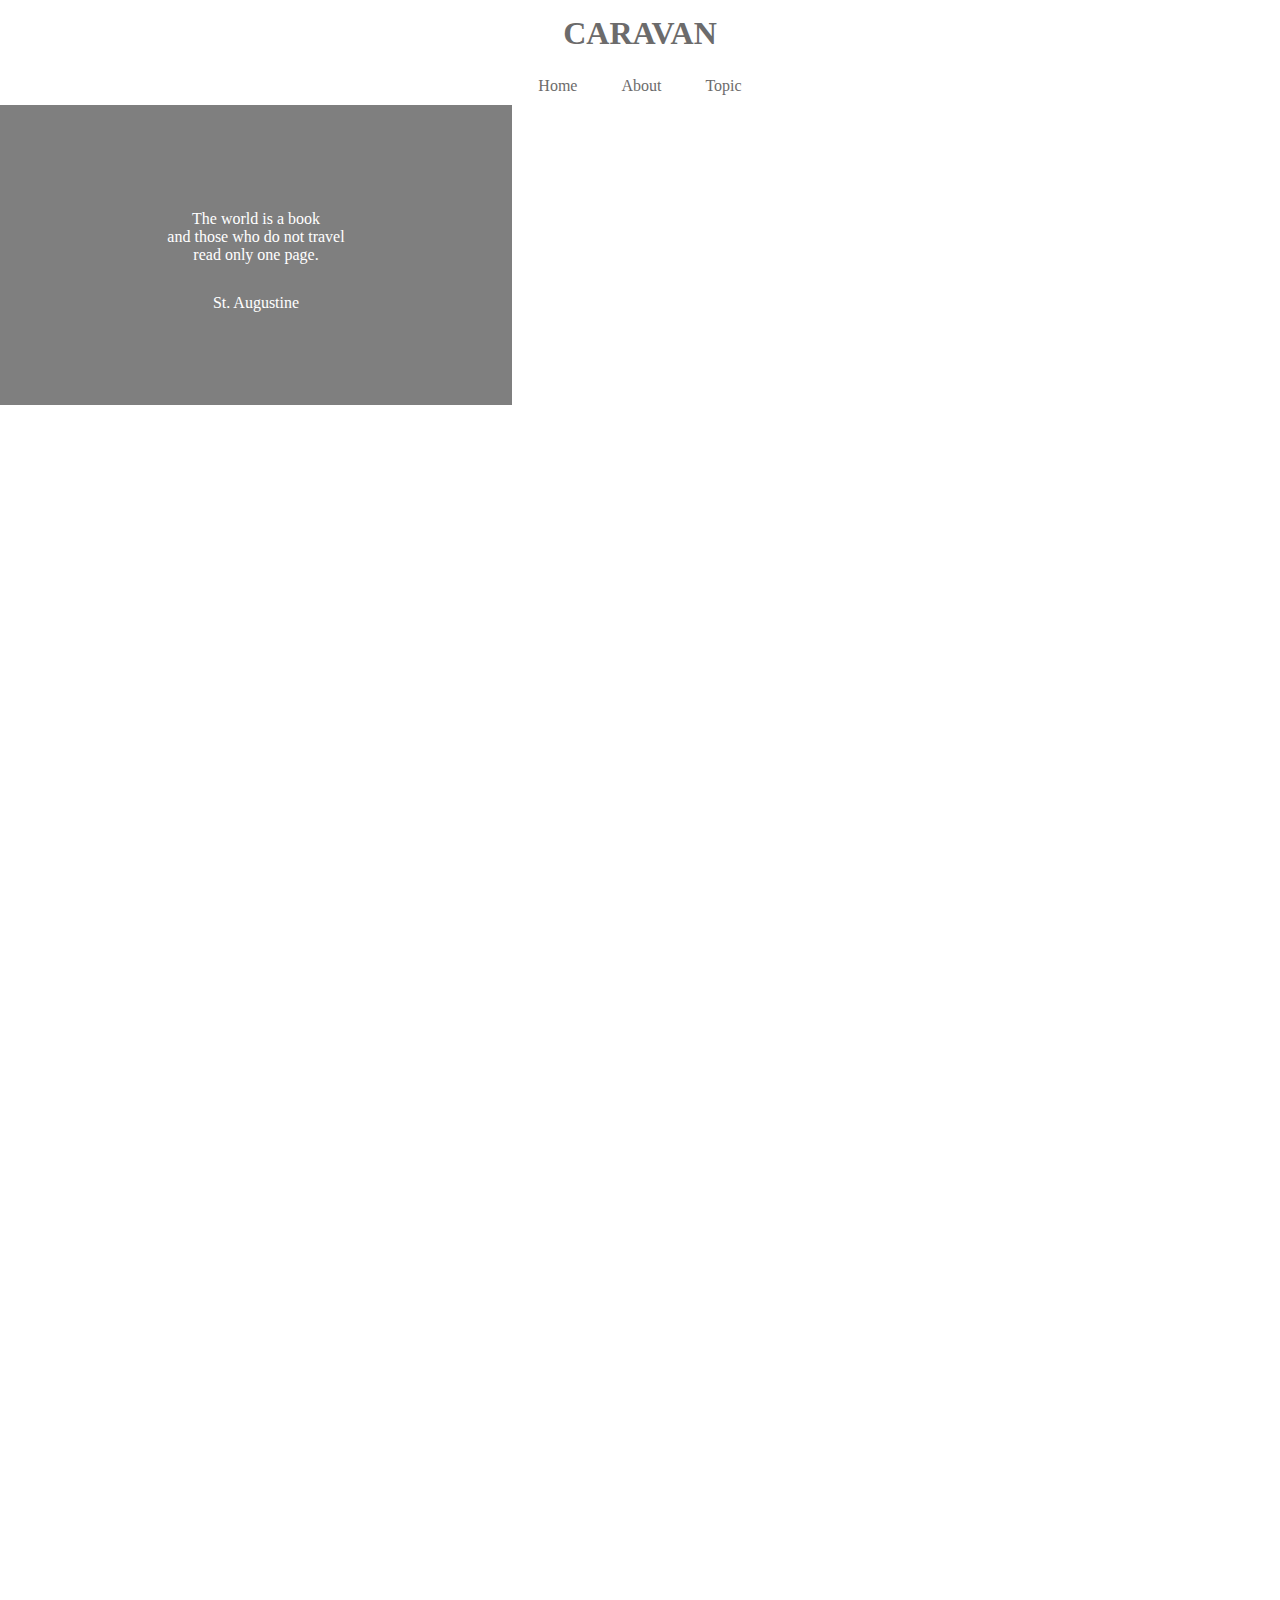
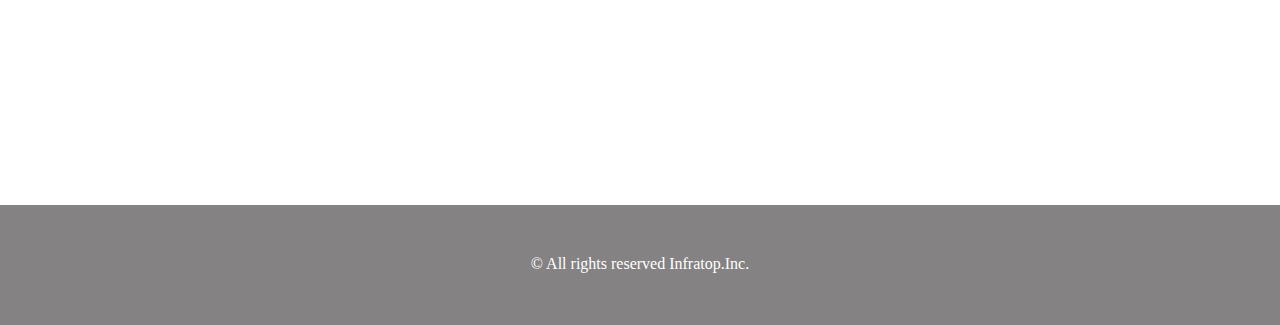
==== index.html @ a5b0b428 "[Start] 1-7" ====
<!DOCTYPE html>
<html lang="ja">
<head>
    <meta charset="UTF-8">
    <title>Chapter6</title>
    <link rel="stylesheet" href="style.css">
</head>
<body>
    <header>
        <h1 class="headline">
            <a href="index.html">CARAVAN</a>
        </h1>
    </header>
    <nav>
        <ul class="nav-list">
            <li class="nav-list-item">
                <a href="index.html">Home</a>
            </li>
            <li class="nav-list-item">About</li>
            <li class="nav-list-item">Topic</li>
        </ul>
    </nav>

    <div class="main-visual">
        <div class="main-visual-content">
            <p class="main-visual-text">
                The world is a book<br>
                and those who do not travel<br>
                read only one page.
            </p>
            <p class="main-visual-name">
                St. Augustine
            </p>
        </div>
    </div>

    <div class="main clearfix">
        <div class="blog"></div>
        <div class="sidebar"></div>
    </div>

    <footer>
        <p class="footer-text">©︎ All rights reserved Infratop.Inc.</p>
    </footer>
</body>
</html>
---- style.css ----
* {
    margin: 0;
    padding: 0;
    box-sizing: border-box;
    color: #6c6b6b;
}

a {
    text-decoration: none;
}

.clearfix::after {
    content: "";
    display: block;
    clear: both;
}

header {
    width: 90%;
    padding: 15px 0;
    margin: 0 auto;
    text-align: center;
}

header .headline {
    font-size: 32px;
}

.nav-list {
    text-align: center;
    padding: 10px 0;
    margin: 0 auto;
}

.nav-list-item {
    list-style: none;
    display: inline-block;
    margin: 0 20px;
}

.main-visual {
    width: 100%;
    height: 300px;
    background-image: url(img/mv.jpg);
    background-size: cover;
    background-position: center;
}

.main-visual-content {
    width: 40%;
    height: 300px;
    background-color: rgba( 0, 0, 0, 0.5);
    text-align: center;
    padding-top: 105px;
}

.main-visual-text {
    color: #fff;
}

.main-visual-name {
    margin-top: 30px;
    color: #fff;
}

.main {
    width: 840px;
    margin: 0 auto;
}

.blog {
    width: 600px;
    height: 1400px;
    float: left;
}

.sidebar {
    width: 240px;
    height: 1400px;
    float: left;
}

footer {
    width: 100%;
    height: 120px;
    text-align: center;
    padding: 50px 0;
    background-color: #848282;
}

.footer-text {
    color: #fff;
}
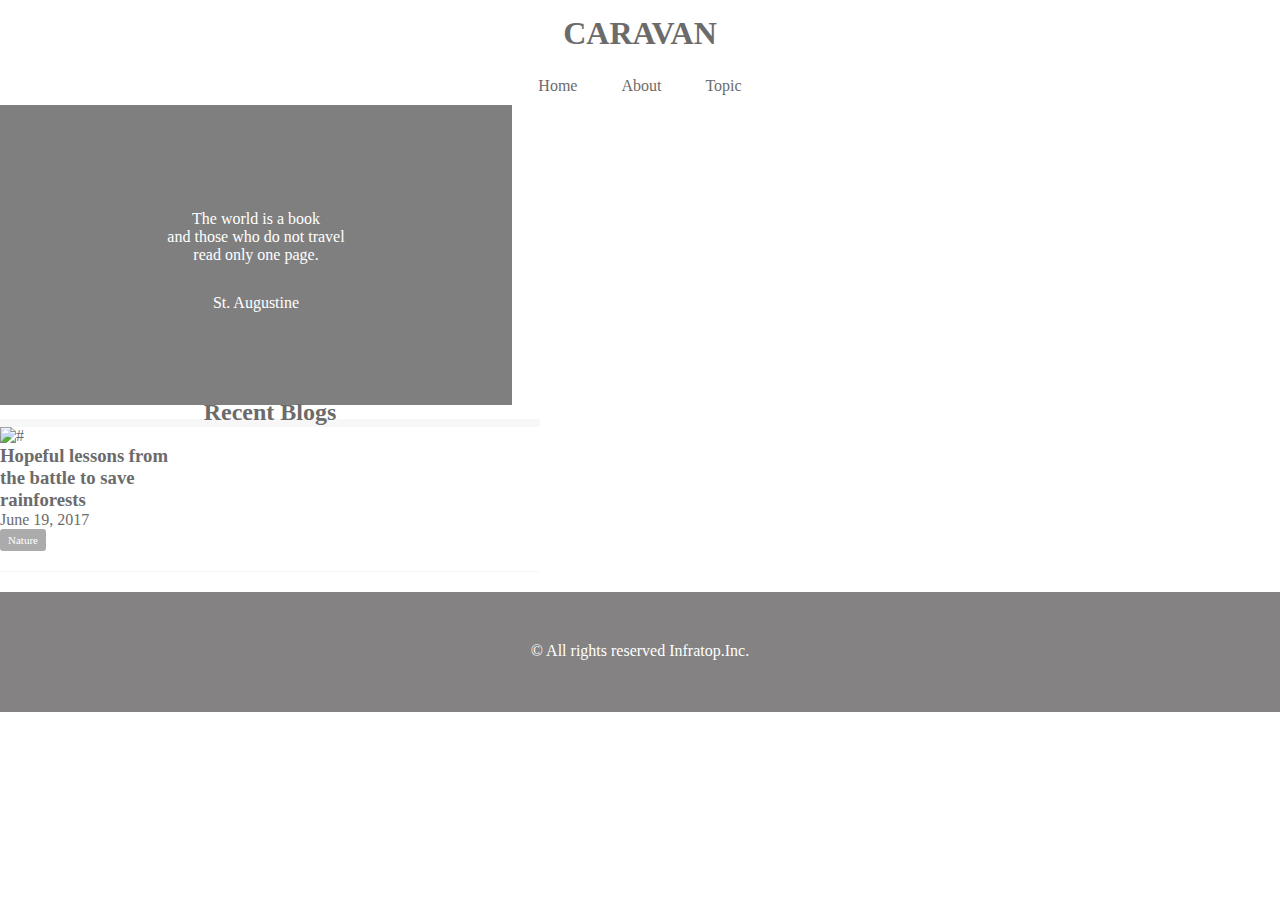
==== commit aca7a44a: "[Update] 1-7 blog-itemのCSSを調整する前" ====
--- a/index.html
+++ b/index.html
@@ -6,11 +6,16 @@
     <link rel="stylesheet" href="style.css">
 </head>
 <body>
+
+    <!-- header -->
     <header>
         <h1 class="headline">
             <a href="index.html">CARAVAN</a>
         </h1>
     </header>
+    <!-- header -->
+
+    <!-- nav -->
     <nav>
         <ul class="nav-list">
             <li class="nav-list-item">
@@ -20,7 +25,9 @@
             <li class="nav-list-item">Topic</li>
         </ul>
     </nav>
+    <!-- nav -->
 
+    <!-- main-visual -->
     <div class="main-visual">
         <div class="main-visual-content">
             <p class="main-visual-text">
@@ -33,14 +40,37 @@
             </p>
         </div>
     </div>
+    <!-- main-visual -->
 
-    <div class="main clearfix">
-        <div class="blog"></div>
+    <!-- main -->
+    <main class="clearfix">
+        <section class="blog">
+            <h2 class="blog-headline">Recent Blogs</h2>
+            <div class="blog-item clearfix">
+                <img src="img/forest.jpg" alt="#" class="blog-image">
+                <section class="blog-text">
+                    <h3>
+                        <a href="single.html">
+                            Hopeful lessons from<br>
+                            the battle to save<br>
+                            rainforests
+                        </a>
+                    </h3>
+                    <p>June 19, 2017</p>
+                    <span class="category">Nature</span>
+                </section>
+            </div>
+        </section>
         <div class="sidebar"></div>
-    </div>
+    </main>
+    <!-- main -->
 
+    <!-- footer -->
     <footer>
         <p class="footer-text">©︎ All rights reserved Infratop.Inc.</p>
     </footer>
+    <!-- footer -->
+
+
 </body>
 </html>--- a/style.css
+++ b/style.css
@@ -15,6 +15,8 @@
     clear: both;
 }
 
+
+/* header *//* header *//* header *//* header */
 header {
     width: 90%;
     padding: 15px 0;
@@ -25,7 +27,10 @@
 header .headline {
     font-size: 32px;
 }
+/* header *//* header *//* header *//* header */
 
+
+/* nav *//* nav *//* nav *//* nav *//* nav *//* nav */
 .nav-list {
     text-align: center;
     padding: 10px 0;
@@ -37,7 +42,10 @@
     display: inline-block;
     margin: 0 20px;
 }
+/* nav *//* nav *//* nav *//* nav *//* nav *//* nav */
 
+
+/* main-visual *//* main-visual *//* main-visual */
 .main-visual {
     width: 100%;
     height: 300px;
@@ -62,24 +70,52 @@
     margin-top: 30px;
     color: #fff;
 }
+/* main-visual *//* main-visual *//* main-visual */
 
+
+/* main *//* main *//* main *//* main *//* main */
 .main {
-    width: 840px;
+    width: 800px;
     margin: 0 auto;
+    padding: 70px 0;
 }
 
 .blog {
-    width: 600px;
-    height: 1400px;
+    width: 540px;
     float: left;
+    margin-right: 30px;
+}
+
+.blog-headline {
+    border-bottom: 8px solid #f7f7f7;
+    text-align: center;
+    line-height: 0.6;
+}
+
+.blog-item {
+    padding-bottom: 20px;
+    margin-bottom: 20px;
+    border-bottom: 1px solid #f7f7f7;
+}
+
+.category {
+    display: inline-block;
+    padding: 5px 8px;
+    background-color: #acabab;
+    border-radius: 3px;
+    color: #fff;
+    font-size: 11px;
+
 }
 
 .sidebar {
-    width: 240px;
-    height: 1400px;
+    width: 230px;
     float: left;
 }
+/* main *//* main *//* main *//* main *//* main */
 
+
+/* footer *//* footer *//* footer *//* footer */
 footer {
     width: 100%;
     height: 120px;
@@ -90,4 +126,5 @@
 
 .footer-text {
     color: #fff;
-}+}
+/* footer *//* footer *//* footer *//* footer */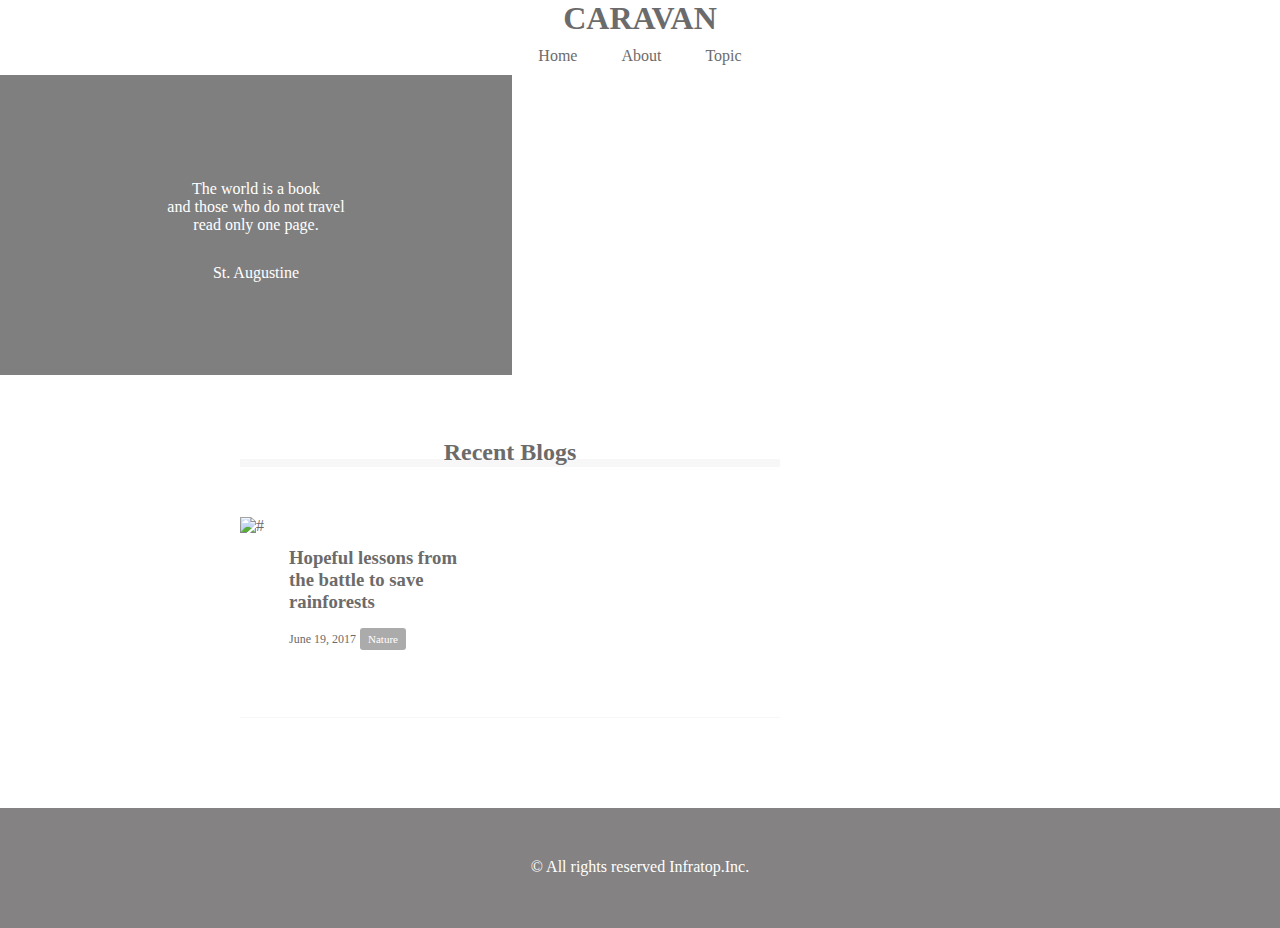
==== commit 295f7e76: "[Update] 1-7 ブログを5つに増やす前" ====
--- a/index.html
+++ b/index.html
@@ -46,19 +46,21 @@
     <main class="clearfix">
         <section class="blog">
             <h2 class="blog-headline">Recent Blogs</h2>
-            <div class="blog-item clearfix">
-                <img src="img/forest.jpg" alt="#" class="blog-image">
-                <section class="blog-text">
-                    <h3>
-                        <a href="single.html">
-                            Hopeful lessons from<br>
-                            the battle to save<br>
-                            rainforests
-                        </a>
-                    </h3>
-                    <p>June 19, 2017</p>
-                    <span class="category">Nature</span>
-                </section>
+            <div class="blog-box">
+                <div class="blog-item clearfix">
+                    <img src="img/forest.jpg" alt="#" class="blog-image">
+                    <section class="blog-text">
+                        <h3 class="blog-text-headline">
+                            <a href="single.html">
+                                Hopeful lessons from<br>
+                                the battle to save<br>
+                                rainforests
+                            </a>
+                        </h3>
+                        <p class="blog-date">June 19, 2017</p>
+                        <span class="category">Nature</span>
+                    </section>
+                </div>
             </div>
         </section>
         <div class="sidebar"></div>
--- a/style.css
+++ b/style.css
@@ -18,9 +18,7 @@
 
 /* header *//* header *//* header *//* header */
 header {
-    width: 90%;
-    padding: 15px 0;
-    margin: 0 auto;
+    width: 100%;
     text-align: center;
 }
 
@@ -74,7 +72,7 @@
 
 
 /* main *//* main *//* main *//* main *//* main */
-.main {
+main {
     width: 800px;
     margin: 0 auto;
     padding: 70px 0;
@@ -92,10 +90,33 @@
     line-height: 0.6;
 }
 
+.blog-box {
+    padding-top: 50px;
+}
+
 .blog-item {
     padding-bottom: 20px;
     margin-bottom: 20px;
     border-bottom: 1px solid #f7f7f7;
+}
+
+.blog-image {
+    float: left;
+    height: 180px;
+}
+
+.blog-text-headline {
+    padding-bottom: 15px;
+}
+
+.blog-text {
+    float: left;
+    padding: 30px 0 0 25px;
+}
+
+.blog-date {
+    display: inline-block;
+    font-size: 12px;
 }
 
 .category {
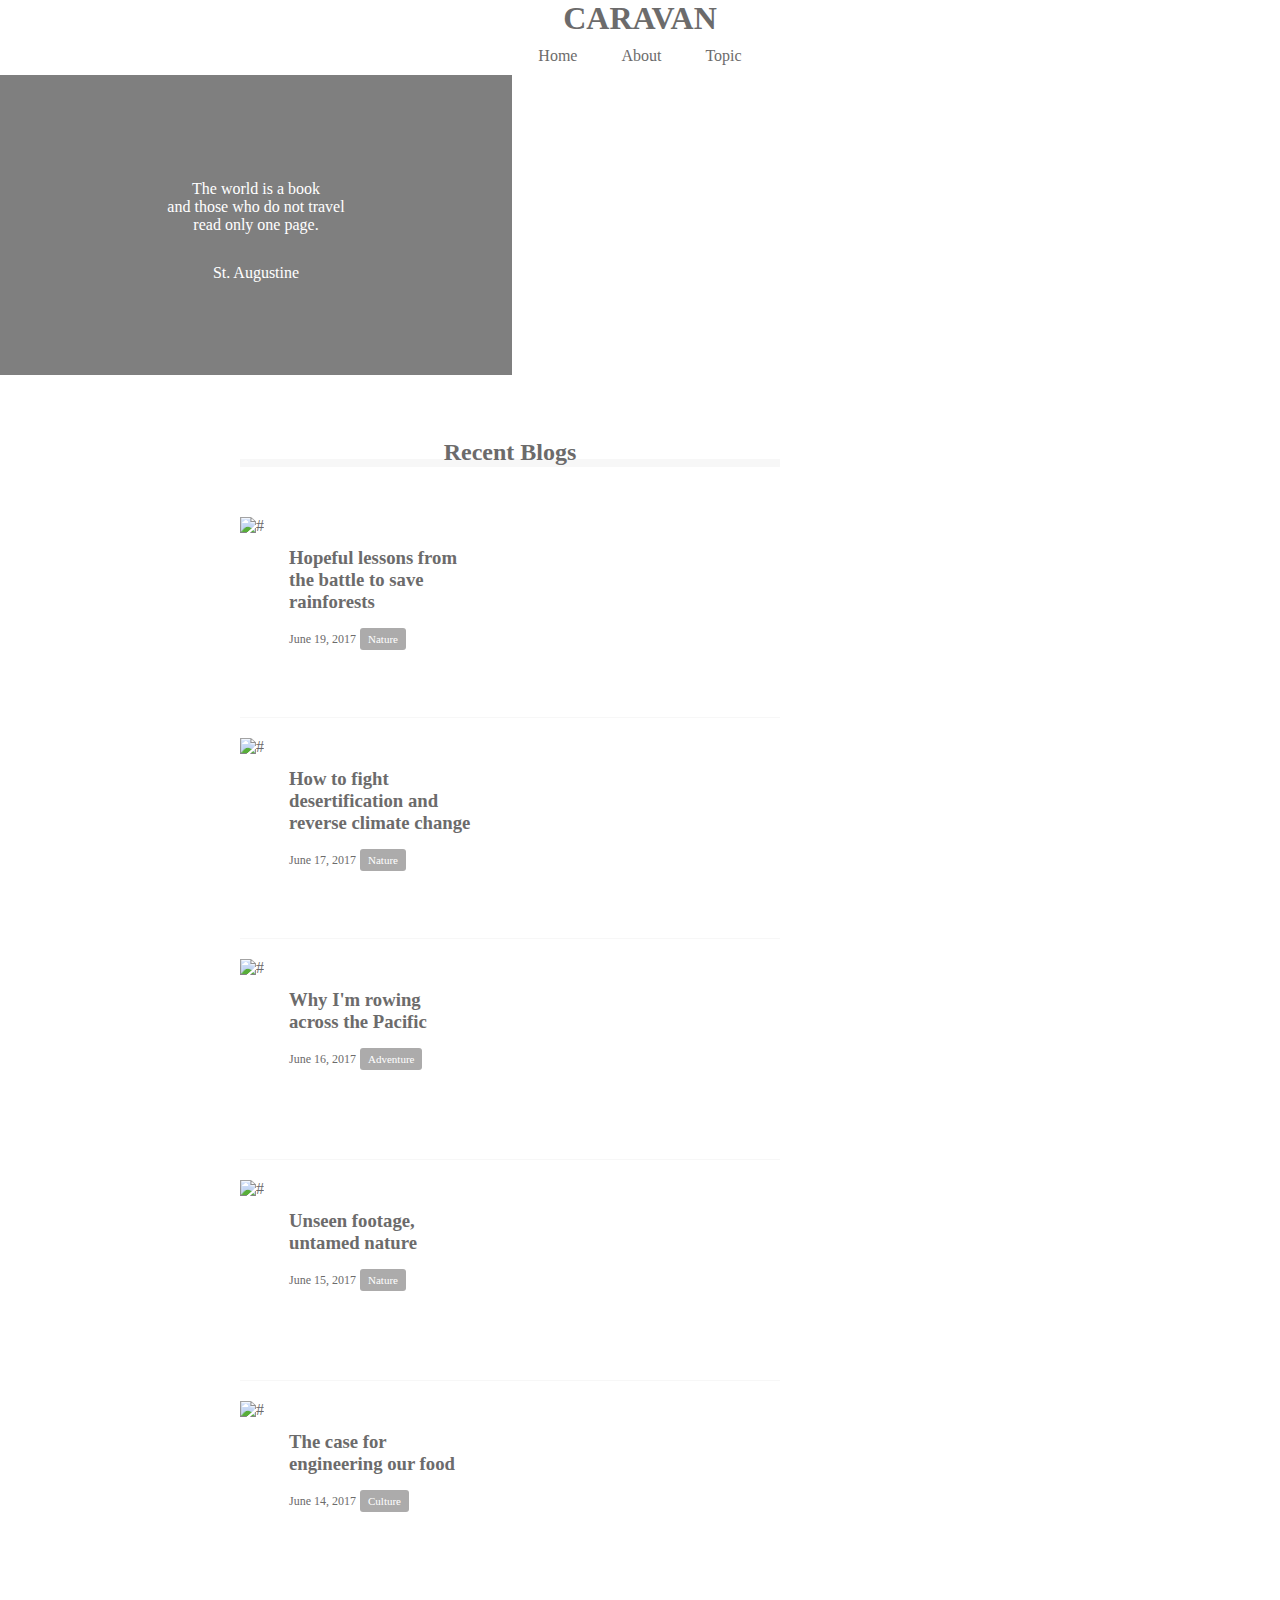
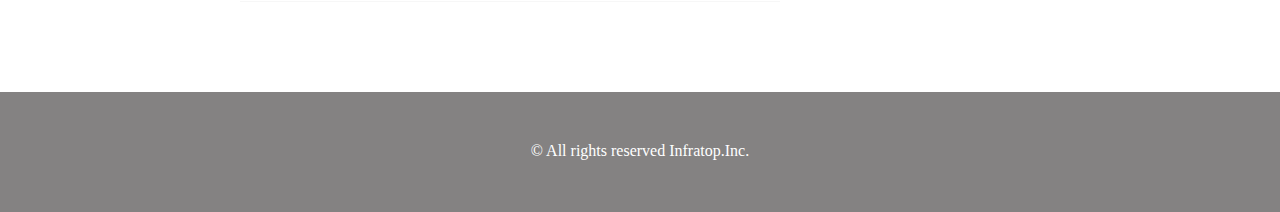
==== commit f76d84b6: "[Finish] 1-7" ====
--- a/index.html
+++ b/index.html
@@ -47,6 +47,8 @@
         <section class="blog">
             <h2 class="blog-headline">Recent Blogs</h2>
             <div class="blog-box">
+
+                <!-- blog1 -->
                 <div class="blog-item clearfix">
                     <img src="img/forest.jpg" alt="#" class="blog-image">
                     <section class="blog-text">
@@ -61,6 +63,73 @@
                         <span class="category">Nature</span>
                     </section>
                 </div>
+                <!-- blog1 -->
+
+                <!-- blog2 -->
+                <div class="blog-item clearfix">
+                    <img src="img/desert.jpg" alt="#" class="blog-image">
+                    <section class="blog-text">
+                        <h3 class="blog-text-headline">
+                            <a href="single.html">
+                                How to fight<br>
+                                desertification and<br>
+                                reverse climate change
+                            </a>
+                        </h3>
+                        <p class="blog-date">June 17, 2017</p>
+                        <span class="category">Nature</span>
+                    </section>
+                </div>
+                <!-- blog2 -->
+                
+                <!-- blog3 -->
+                    <div class="blog-item clearfix">
+                        <img src="img/sunset.jpg" alt="#" class="blog-image">
+                        <section class="blog-text">
+                            <h3 class="blog-text-headline">
+                                <a href="single.html">
+                                    Why I'm rowing<br>
+                                    across the Pacific
+                                </a>
+                            </h3>
+                            <p class="blog-date">June 16, 2017</p>
+                            <span class="category">Adventure</span>
+                        </section>
+                    </div>
+                <!-- blog3 -->
+
+                <!-- blog4 -->
+                <div class="blog-item clearfix">
+                    <img src="img/italy.jpg" alt="#" class="blog-image">
+                    <section class="blog-text">
+                        <h3 class="blog-text-headline">
+                            <a href="single.html">
+                                Unseen footage,<br>
+                                untamed nature
+                            </a>
+                        </h3>
+                        <p class="blog-date">June 15, 2017</p>
+                        <span class="category">Nature</span>
+                    </section>
+                </div>
+                <!-- blog4 -->
+
+                <!-- blog5 -->
+                <div class="blog-item clearfix">
+                    <img src="img/asia.jpg" alt="#" class="blog-image">
+                    <section class="blog-text">
+                        <h3 class="blog-text-headline">
+                            <a href="single.html">
+                                The case for<br>
+                                engineering our food
+                            </a>
+                        </h3>
+                        <p class="blog-date">June 14, 2017</p>
+                        <span class="category">Culture</span>
+                    </section>
+                </div>
+                <!-- blog5 -->
+
             </div>
         </section>
         <div class="sidebar"></div>
